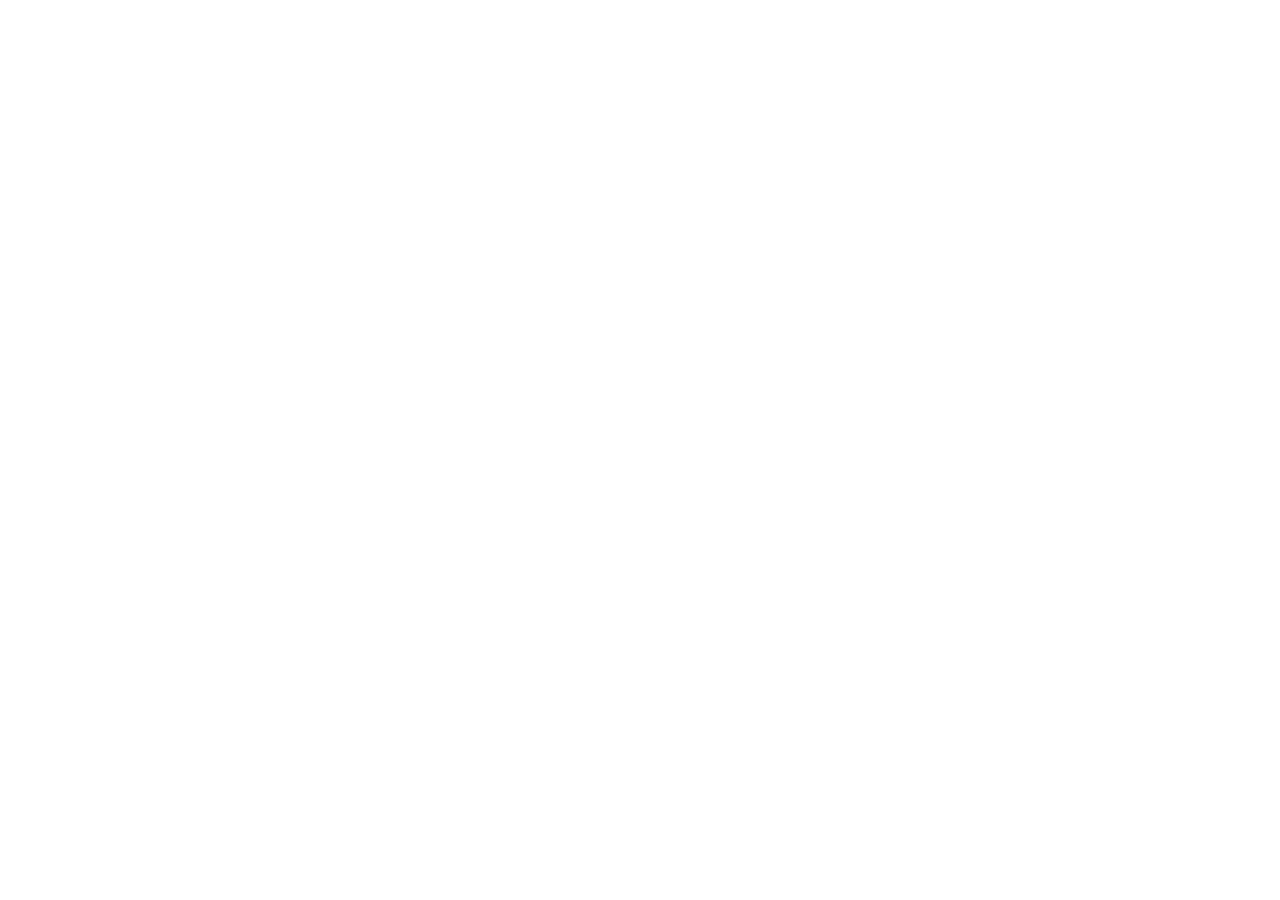
==== frontend/index.html @ fef14912 "Фронтенд" ====
<!doctype html>
<html lang="en">
    <head>
        <meta charset="UTF-8" />
        <meta name="viewport" content="width=device-width, initial-scale=1.0" />
        <title>Quizio - Главная</title>
    </head>
    <link rel="stylesheet" href="style.css" />
    <script src="utils.js"></script>
    <body>
        <section class="nav glass">
            <h1><label>Quizio</label></h1>
        </section>
        <section class="profile glass">
            <img id="profile-avatar" style="width: 64px; height: 64px" />
            <a id="profile-name" href="/profile.html"></a>
        </section>
        <section
            class="main glass"
            style="
                display: grid;
                grid-template-rows: 4fr 1fr;
                justify-content: stretch;
                align-items: start;
            "
        >
            <div class="scroll">
                <label><h3>Комнаты</h3></label>
                <table>
                    <thead>
                        <th></th>
                        <th>Название</th>
                        <th>Билет</th>
                        <th>Викторина</th>
                        <th>Владелец</th>
                    </thead>
                    <tbody id="rooms"></tbody>
                </table>
                <label style="color: red" id="rooms-error"></label>
            </div>
            <div style="display: flex; flex-direction: row; gap: 5px">
                <input type="text" id="search-query" placeholder="Название" />
                <input
                    type="number"
                    placeholder="Начать с..."
                    min="0"
                    max="25"
                    id="search-offset"
                    value="0"
                    required
                />
                <input
                    type="range"
                    min="1"
                    max="25"
                    value="5"
                    id="search-count"
                    required
                />
                <button onclick="load_rooms()">🔍</button>
            </div>
        </section>
        <section class="side glass scroll">
            <table>
                <tbody id="achievements"></tbody>
            </table>
            <label style="color: red" id="achievements-error"></label>
        </section>
        <script>
            function load_profile() {
                const profile = request_json(
                    "/users/me",
                    "GET",
                    null,
                    (response) => {
                        get_element("profile-name").innerText =
                            response.full_name ?? response.username;

                        if (typeof response.avatar == "number")
                            get_element("profile-avatar").src = load_preset(
                                response.avatar,
                            );
                        else if (typeof response.avatar == "string")
                            get_element("profile-avatar").src =
                                "data:image/png;base64," + response.avatar;
                        else get_element("profile-avatar").src = load_preset(1);
                    },
                    (error) => redirect("/login.html"),
                );
            }

            load_profile();

            const achievements_error_msg = get_element("achievements-error");

            function load_achievements() {
                const achievements = get_element("achievements");

                achievements_error_msg.innerText = "";

                const profile = request_json(
                    "/achievements",
                    "GET",
                    null,
                    (response) => {
                        for (const achievement of response) {
                            const row = achievements.insertRow();
                            const src =
                                typeof achievement.icon == "number"
                                    ? load_preset(achievement.icon)
                                    : "data:image/png;base64," +
                                      achievement.icon;
                            row.insertCell().innerHTML = `<img style="width: 64px; height: 64px" src="${src}" />`;
                            row.insertCell().innerHTML = `<label>${achievement.title}</label>`;
                        }
                    },
                    (error) => (achievements_error_msg.innerText = error),
                );
            }

            load_achievements();

            const rooms_error_msg = get_element("rooms-error");

            function load_rooms() {
                const rooms = get_element("rooms");

                rooms.innerHTML = "";

                let query = get_element("search-query").value;
                query = query == "" ? null : "query=" + query + "&";

                rooms_error_msg.innerText = "";

                const profile = request_json(
                    `/rooms/query?${query ?? ""}offset=${get_element("search-offset").value}&count=${get_element("search-count").value}`,
                    "GET",
                    null,
                    (response) => {
                        for (const room of response) {
                            const row = rooms.insertRow();
                            const src =
                                typeof room.quiz.icon == "number"
                                    ? load_preset(room.quiz.icon)
                                    : "data:image/png;base64," + room.quiz.icon;
                            row.insertCell().innerHTML = `<img style="width: 64px; height: 64px" src="${src}" />`;
                            row.insertCell().innerHTML = `<label>${room.title}</label>`;
                            row.insertCell().innerHTML = `<a href="${frontend}/room.html?room_token=${room.room_token}">${room.room_token}</label>`;
                            row.insertCell().innerHTML = `<label>${room.quiz.title}</label>`;
                            row.insertCell().innerHTML = `<label>${room.owner}</label>`;
                        }
                    },
                    (error) => (rooms_error_msg.innerText = error),
                );
            }

            load_rooms();
        </script>
    </body>
</html>
---- frontend/style.css ----
@import url("classless.css");

html > body {
    background: linear-gradient(135deg, #0f0c29 0%, #302b63 50%, #24243e 100%);
    background-size: cover;
    background-attachment: fixed;
    width: 100vw;
    height: 100vh;
    overflow: hidden;
    display: grid;
    grid-template: repeat(4, 1fr) / repeat(4, 1fr);
    grid-template-areas:
        "nav nav nav profile"
        "main main main side"
        "main main main side"
        "main main main side";
    justify-content: stretch;
    justify-items: stretch;
    place-content: stretch stretch;
    box-sizing: border-box;
    margin: 0;
    gap: 20px;
}

section.scroll {
    overflow-y: auto;
}

html > body > section.nav {
    grid-area: nav;
    display: flex;
    justify-content: space-between;
    align-items: center;
}

html > body > section.profile {
    grid-area: profile;
    display: flex;
    justify-content: space-evenly;
    align-items: center;
}

html > body > section.main {
    grid-area: main;
    display: flex;
    flex-direction: column;
    justify-content: stretch;
    align-items: start;
}

html > body > section.side {
    grid-area: side;
    display: flex;
    flex-direction: column;
    justify-content: start;
    align-items: start;
}
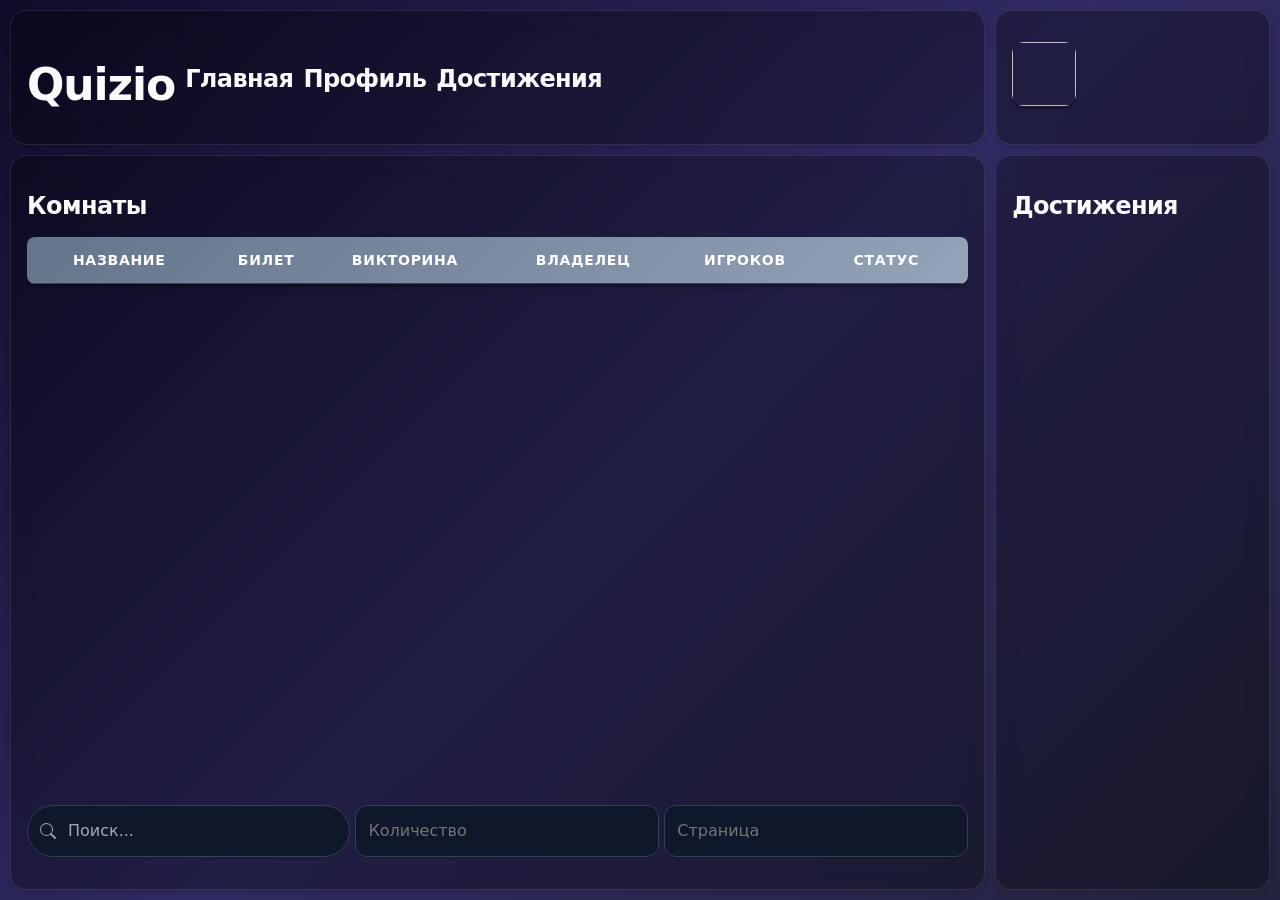
==== commit 31d5c675: "Обновление API" ====
--- a/frontend/index.html
+++ b/frontend/index.html
@@ -5,156 +5,94 @@
         <meta name="viewport" content="width=device-width, initial-scale=1.0" />
         <title>Quizio - Главная</title>
     </head>
-    <link rel="stylesheet" href="style.css" />
+    <link rel="stylesheet" href="theme.css" />
     <script src="utils.js"></script>
+
     <body>
         <section class="nav glass">
-            <h1><label>Quizio</label></h1>
+            <h1>Quizio</h1>
+            <a href=""><h4>Главная</h4></a>
+            <a href="/profile.html"><h4>Профиль</h4></a>
+            <a href="/achievements.html"><h4>Достижения</h4></a>
         </section>
         <section class="profile glass">
-            <img id="profile-avatar" style="width: 64px; height: 64px" />
-            <a id="profile-name" href="/profile.html"></a>
+            <a href="/profile.html"><img id="profile-avatar" class="small-picture" /></a>
+            <h4 id="profile-name"></h4>
         </section>
         <section
             class="main glass"
             style="
                 display: grid;
-                grid-template-rows: 4fr 1fr;
+                grid-template-rows: 1fr auto;
                 justify-content: stretch;
                 align-items: start;
             "
         >
-            <div class="scroll">
-                <label><h3>Комнаты</h3></label>
-                <table>
+            <div style="overflow-x: auto">
+                <label>
+                    <h4>Комнаты</h4>
+                </label>
+                <table style="width: 100%">
                     <thead>
-                        <th></th>
-                        <th>Название</th>
-                        <th>Билет</th>
-                        <th>Викторина</th>
-                        <th>Владелец</th>
+                        <tr>
+                            <th></th>
+                            <th>Название</th>
+                            <th>Билет</th>
+                            <th>Викторина</th>
+                            <th>Владелец</th>
+                            <th>Игроков</th>
+                            <th>Статус</th>
+                        </tr>
                     </thead>
                     <tbody id="rooms"></tbody>
                 </table>
-                <label style="color: red" id="rooms-error"></label>
+                <p class="no-select" style="color: red" id="rooms-error"></label>
             </div>
-            <div style="display: flex; flex-direction: row; gap: 5px">
-                <input type="text" id="search-query" placeholder="Название" />
+            <div
+                style="
+                    display: flex;
+                    flex-direction: row;
+                    gap: 5px;
+                    align-items: center;
+                    justify-content: stretch;
+                "
+            >
+                <input type="search" id="search-query" placeholder="Поиск..." />
                 <input
                     type="number"
-                    placeholder="Начать с..."
                     min="0"
-                    max="25"
-                    id="search-offset"
-                    value="0"
-                    required
+                    value=""
+                    id="search-count"
+                    placeholder="Количество"
                 />
                 <input
-                    type="range"
-                    min="1"
-                    max="25"
-                    value="5"
-                    id="search-count"
-                    required
+                    type="number"
+                    min="0"
+                    value=""
+                    id="search-offset"
+                    placeholder="Страница"
                 />
-                <button onclick="load_rooms()">🔍</button>
+                <button
+                    id="create-room-btn"
+                    class="success no-wrap"
+                    style="display: none"
+                >
+                    Создать
+                </button>
             </div>
         </section>
-        <section class="side glass scroll">
+        <section
+            class="side glass scroll"
+            style="display: flex; flex-direction: column"
+        >
+            <a href="/achievements.html"><h4>Достижения</h4></a>
             <table>
                 <tbody id="achievements"></tbody>
             </table>
-            <label style="color: red" id="achievements-error"></label>
+            <p class="no-select" style="color: red" id="achievements-error"></p>
         </section>
         <script>
-            function load_profile() {
-                const profile = request_json(
-                    "/users/me",
-                    "GET",
-                    null,
-                    (response) => {
-                        get_element("profile-name").innerText =
-                            response.full_name ?? response.username;
-
-                        if (typeof response.avatar == "number")
-                            get_element("profile-avatar").src = load_preset(
-                                response.avatar,
-                            );
-                        else if (typeof response.avatar == "string")
-                            get_element("profile-avatar").src =
-                                "data:image/png;base64," + response.avatar;
-                        else get_element("profile-avatar").src = load_preset(1);
-                    },
-                    (error) => redirect("/login.html"),
-                );
-            }
-
-            load_profile();
-
-            const achievements_error_msg = get_element("achievements-error");
-
-            function load_achievements() {
-                const achievements = get_element("achievements");
-
-                achievements_error_msg.innerText = "";
-
-                const profile = request_json(
-                    "/achievements",
-                    "GET",
-                    null,
-                    (response) => {
-                        for (const achievement of response) {
-                            const row = achievements.insertRow();
-                            const src =
-                                typeof achievement.icon == "number"
-                                    ? load_preset(achievement.icon)
-                                    : "data:image/png;base64," +
-                                      achievement.icon;
-                            row.insertCell().innerHTML = `<img style="width: 64px; height: 64px" src="${src}" />`;
-                            row.insertCell().innerHTML = `<label>${achievement.title}</label>`;
-                        }
-                    },
-                    (error) => (achievements_error_msg.innerText = error),
-                );
-            }
-
-            load_achievements();
-
-            const rooms_error_msg = get_element("rooms-error");
-
-            function load_rooms() {
-                const rooms = get_element("rooms");
-
-                rooms.innerHTML = "";
-
-                let query = get_element("search-query").value;
-                query = query == "" ? null : "query=" + query + "&";
-
-                rooms_error_msg.innerText = "";
-
-                const profile = request_json(
-                    `/rooms/query?${query ?? ""}offset=${get_element("search-offset").value}&count=${get_element("search-count").value}`,
-                    "GET",
-                    null,
-                    (response) => {
-                        for (const room of response) {
-                            const row = rooms.insertRow();
-                            const src =
-                                typeof room.quiz.icon == "number"
-                                    ? load_preset(room.quiz.icon)
-                                    : "data:image/png;base64," + room.quiz.icon;
-                            row.insertCell().innerHTML = `<img style="width: 64px; height: 64px" src="${src}" />`;
-                            row.insertCell().innerHTML = `<label>${room.title}</label>`;
-                            row.insertCell().innerHTML = `<a href="${frontend}/room.html?room_token=${room.room_token}">${room.room_token}</label>`;
-                            row.insertCell().innerHTML = `<label>${room.quiz.title}</label>`;
-                            row.insertCell().innerHTML = `<label>${room.owner}</label>`;
-                        }
-                    },
-                    (error) => (rooms_error_msg.innerText = error),
-                );
-            }
-
-            load_rooms();
+            
         </script>
     </body>
 </html>
--- a/frontend/theme.css
+++ b/frontend/theme.css
@@ -0,0 +1,109 @@
+@import url("classless.css");
+
+html > body {
+    background: linear-gradient(135deg, #0f0c29 0%, #302b63 50%, #24243e 100%);
+    background-size: cover;
+    background-attachment: fixed;
+    min-height: 100vh;
+    max-width: 100vw;
+    display: grid;
+    grid-template: min-content repeat(3, auto) / repeat(4, auto);
+    grid-template-areas:
+        "nav nav nav profile"
+        "main main main side"
+        "main main main side"
+        "main main main side";
+    justify-content: stretch;
+    justify-items: stretch;
+    place-content: stretch stretch;
+    box-sizing: border-box;
+    overflow-x: hidden;
+    padding: 10px;
+    gap: 10px;
+}
+
+@media (max-width: 768px) {
+    html > body {
+        grid-template-areas:
+            "nav"
+            "profile"
+            "main"
+            "side";
+    }
+}
+
+html > body > section {
+    height: auto;
+    min-height: min-content;
+    width: auto;
+    min-width: min-content;
+    gap: 10px;
+    margin: 0;
+}
+
+html > body > section.nav {
+    grid-area: nav;
+    display: flex;
+    justify-content: start;
+    align-items: center;
+}
+
+html > body > section.profile {
+    grid-area: profile;
+    display: flex;
+    justify-content: start;
+    align-items: center;
+}
+
+html > body > section.main {
+    grid-area: main;
+    display: flex;
+    flex-direction: column;
+    justify-content: stretch;
+    align-items: start;
+}
+
+html > body > section.side {
+    grid-area: side;
+    display: flex;
+    flex-direction: column;
+    justify-content: stretch;
+    align-items: start;
+}
+
+img.small-picture {
+    width: 64px;
+    height: 64px;
+}
+
+img.medium-picture {
+    width: 256px;
+    height: 256px;
+}
+
+img.large-picture {
+    width: auto;
+    height: auto;
+}
+
+.hidden {
+    display: none;
+}
+
+h1,
+h2,
+h3,
+h4,
+h5,
+a,
+label {
+    user-select: none;
+}
+
+.no-select {
+    user-select: none;
+}
+
+.no-wrap {
+    white-space: nowrap;
+}
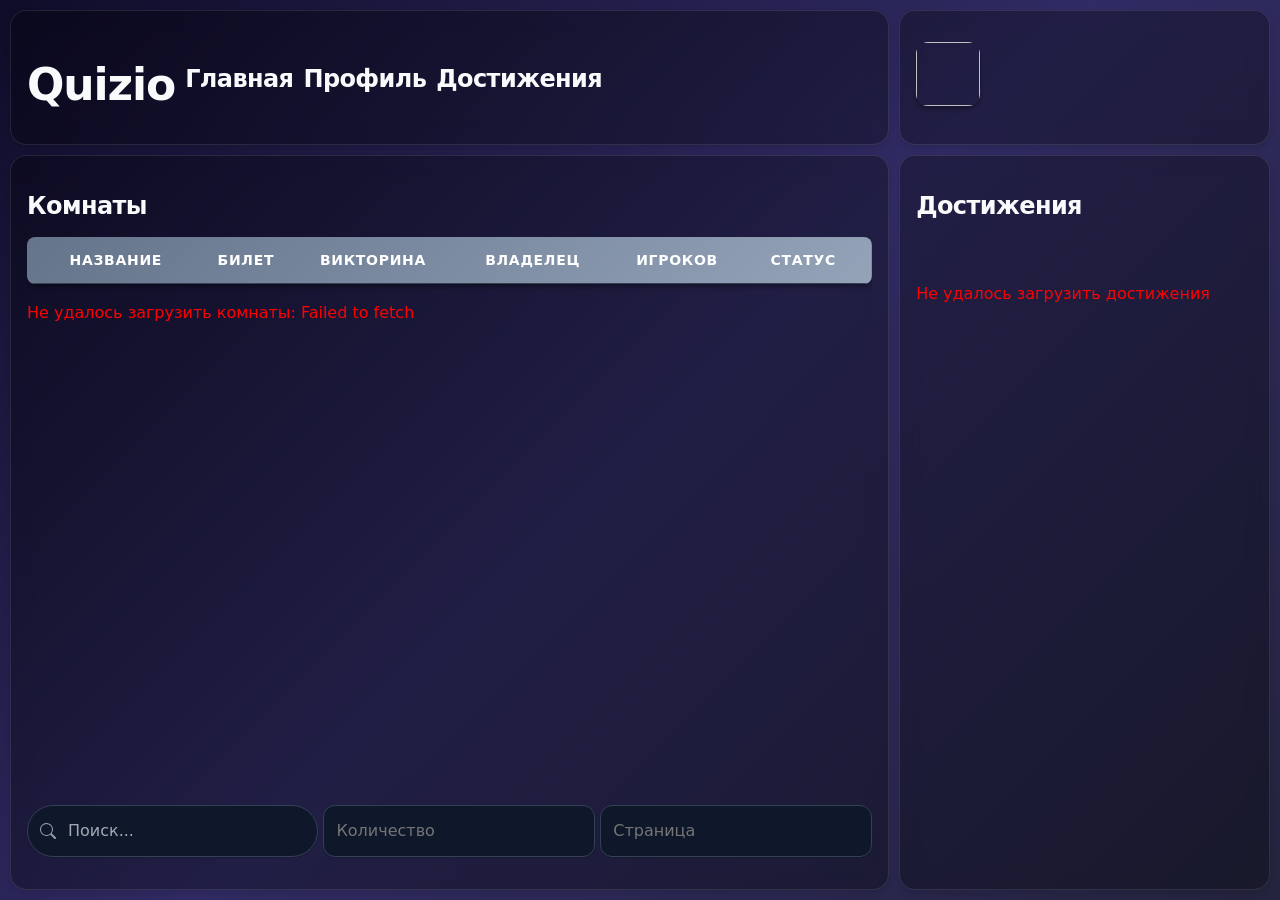
==== commit fd694df0: "Ещё обновление" ====
--- a/frontend/index.html
+++ b/frontend/index.html
@@ -92,7 +92,250 @@
             <p class="no-select" style="color: red" id="achievements-error"></p>
         </section>
         <script>
-            
-        </script>
+    // State management
+    let currentProfile = null;
+    let roomsRefreshInterval = null;
+    let achievementsRefreshInterval = null;
+
+    // Load profile data
+    function loadProfile() {
+        request_json(
+            "/users/me",
+            "GET",
+            null,
+            (profile) => {
+                currentProfile = profile;
+                updateProfileUI(profile);
+                updateCreateRoomButton(profile);
+            },
+            (error) => {
+                console.error("Failed to load profile:", error);
+                // Redirect to login if unauthorized
+                if (error.message.includes("401")) {
+                    redirect("/login.html");
+                }
+            }
+        );
+    }
+
+    // Update profile UI elements
+    function updateProfileUI(profile) {
+        const avatarImg = get_element("profile-avatar");
+        const nameElement = get_element("profile-name");
+
+        if (avatarImg) {
+            if (typeof profile.avatar === "number" || (typeof profile.avatar === "string" && !profile.avatar.startsWith("data:"))) {
+                // Avatar is a number (0-99) or numeric string
+                const avatarNumber = parseInt(profile.avatar);
+                if (!isNaN(avatarNumber) && avatarNumber >= 0 && avatarNumber <= 99) {
+                    avatarImg.src = load_preset(avatarNumber + ".png");
+                } else {
+                    avatarImg.src = load_preset("0.png");
+                }
+            } else if (typeof profile.avatar === "string" && profile.avatar.startsWith("data:")) {
+                // Avatar is base64
+                avatarImg.src = profile.avatar;
+            } else {
+                // Default avatar
+                avatarImg.src = load_preset("0.png");
+            }
+        }
+
+        if (nameElement) {
+            nameElement.textContent = profile.nickname || profile.username;
+        }
+    }
+
+    // Show/hide create room button based on role (only moderators and admins)
+    function updateCreateRoomButton(profile) {
+        const createBtn = get_element("create-room-btn");
+        if (createBtn) {
+            // Only show for moderator or administrator
+            if (profile.role === "moderator" || profile.role === "administrator") {
+                createBtn.style.display = "block";
+                createBtn.addEventListener("click", () => {
+                    window.location.href = "/create-room.html";
+                });
+            } else {
+                createBtn.style.display = "none";
+            }
+        }
+    }
+
+    // Load rooms list
+    function loadRooms() {
+        const query = get_element("search-query")?.value || "";
+        const count = get_element("search-count")?.value || 25;
+        const offset = get_element("search-offset")?.value || 0;
+
+        let url = `/rooms/query?count=${count}&offset=${offset}`;
+        if (query.trim()) {
+            url += `&query=${encodeURIComponent(query)}`;
+        }
+
+        request_json(
+            url,
+            "GET",
+            null,
+            (rooms) => {
+                displayRooms(rooms);
+                const errorElement = get_element("rooms-error");
+                if (errorElement) errorElement.textContent = "";
+            },
+            (error) => {
+                console.error("Failed to load rooms:", error);
+                const errorElement = get_element("rooms-error");
+                if (errorElement) errorElement.textContent = "Не удалось загрузить комнаты: " + error.message;
+            }
+        );
+    }
+
+    // Display rooms in table
+    function displayRooms(rooms) {
+        const tbody = get_element("rooms");
+        if (!tbody) return;
+
+        if (!rooms || rooms.length === 0) {
+            tbody.innerHTML = '<tr><td colspan="7" style="text-align: center;">Нет доступных комнат</td></tr>';
+            return;
+        }
+
+        tbody.innerHTML = rooms.map(room => `
+            <tr onclick="window.location.href='/room.html?room_token=${room.room_token}'" style="cursor: pointer;">
+                <td>${getPrivacyIcon(room.privacy)}</td>
+                <td><strong>${escapeHtml(room.title)}</strong></td>
+                <td><code>${room.room_token.substring(0, 8)}...</code></td>
+                <td>${escapeHtml(room.quiz.title)}</td>
+                <td>${escapeHtml(room.owner)}</td>
+                <td>${room.users}</td>
+                <td>${getRoomStateBadge(room.state)}</td>
+             </tr>
+        `).join("");
+    }
+
+    // Helper: Get privacy icon
+    function getPrivacyIcon(privacy) {
+        return privacy === "public" ? "🌐" : "🔒";
+    }
+
+    // Helper: Get room state badge
+    function getRoomStateBadge(state) {
+        if (state === "active") {
+            return '<span style="color: #10b981;">● Играет</span>';
+        }
+        return '<span style="color: #f59e0b;">○ Ожидание</span>';
+    }
+
+    // Load achievements
+    function loadAchievements() {
+        request_json(
+            "/achievements",
+            "GET",
+            null,
+            (achievements) => {
+                displayAchievements(achievements);
+                const errorElement = get_element("achievements-error");
+                if (errorElement) errorElement.textContent = "";
+            },
+            (error) => {
+                console.error("Failed to load achievements:", error);
+                const errorElement = get_element("achievements-error");
+                if (errorElement) errorElement.textContent = "Не удалось загрузить достижения";
+            }
+        );
+    }
+
+    // Display achievements in sidebar
+    function displayAchievements(achievements) {
+        const tbody = get_element("achievements");
+        if (!tbody) return;
+
+        if (!achievements || achievements.length === 0) {
+            tbody.innerHTML = '<tr><td style="text-align: center;">Нет достижений</td></tr>';
+            return;
+        }
+
+        tbody.innerHTML = achievements.map(achievement => `
+            <tr>
+                <td style="display: flex; align-items: center; gap: 10px; padding: 8px;">
+                    ${getAchievementIcon(achievement.icon)}
+                    <div>
+                        <strong>${escapeHtml(achievement.title)}</strong>
+                        <div style="font-size: 0.85em; color: var(--secondary);">
+                            ${achievement.condition === "<secret>" ? "🔒 Скрыто" : escapeHtml(achievement.condition)}
+                        </div>
+                    </div>
+                </td>
+            </tr>
+        `).join("");
+    }
+
+    // Helper: Get achievement icon
+    function getAchievementIcon(icon) {
+        if (typeof icon === "string" && icon.startsWith("data:")) {
+            return `<img src="${icon}" style="width: 32px; height: 32px; object-fit: contain;" />`;
+        } else if (typeof icon === "number" || (typeof icon === "string" && !isNaN(parseInt(icon)))) {
+            const iconNumber = parseInt(icon);
+            if (!isNaN(iconNumber)) {
+                return `<img src="${load_preset(iconNumber + ".png")}" style="width: 32px; height: 32px; object-fit: contain;" />`;
+            }
+        }
+        return `<div style="width: 32px; height: 32px; background: var(--primary); border-radius: 50%; display: flex; align-items: center; justify-content: center;">🏆</div>`;
+    }
+
+    // Setup search with debounce
+    let searchTimeout = null;
+    function setupSearch() {
+        const searchInput = get_element("search-query");
+        const countInput = get_element("search-count");
+        const offsetInput = get_element("search-offset");
+
+        const triggerSearch = () => {
+            if (searchTimeout) clearTimeout(searchTimeout);
+            searchTimeout = setTimeout(() => loadRooms(), 500);
+        };
+
+        if (searchInput) searchInput.addEventListener("input", triggerSearch);
+        if (countInput) countInput.addEventListener("change", loadRooms);
+        if (offsetInput) offsetInput.addEventListener("change", loadRooms);
+    }
+
+    // Escape HTML to prevent XSS
+    function escapeHtml(text) {
+        if (!text) return "";
+        const div = document.createElement("div");
+        div.textContent = text;
+        return div.innerHTML;
+    }
+
+    // Load initial data and set up auto-refresh
+    function init() {
+        loadProfile();
+        loadRooms();
+        loadAchievements();
+        setupSearch();
+
+        // Auto-refresh rooms every 5 seconds
+        if (roomsRefreshInterval) clearInterval(roomsRefreshInterval);
+        roomsRefreshInterval = setInterval(() => loadRooms(), 5000);
+
+        // Auto-refresh achievements every 30 seconds
+        if (achievementsRefreshInterval) clearInterval(achievementsRefreshInterval);
+        achievementsRefreshInterval = setInterval(() => loadAchievements(), 30000);
+    }
+
+    // Cleanup on page unload
+    window.addEventListener("beforeunload", () => {
+        if (roomsRefreshInterval) clearInterval(roomsRefreshInterval);
+        if (achievementsRefreshInterval) clearInterval(achievementsRefreshInterval);
+    });
+
+    // Start the app when DOM is ready
+    if (document.readyState === "loading") {
+        document.addEventListener("DOMContentLoaded", init);
+    } else {
+        init();
+    }
+</script>
     </body>
 </html>
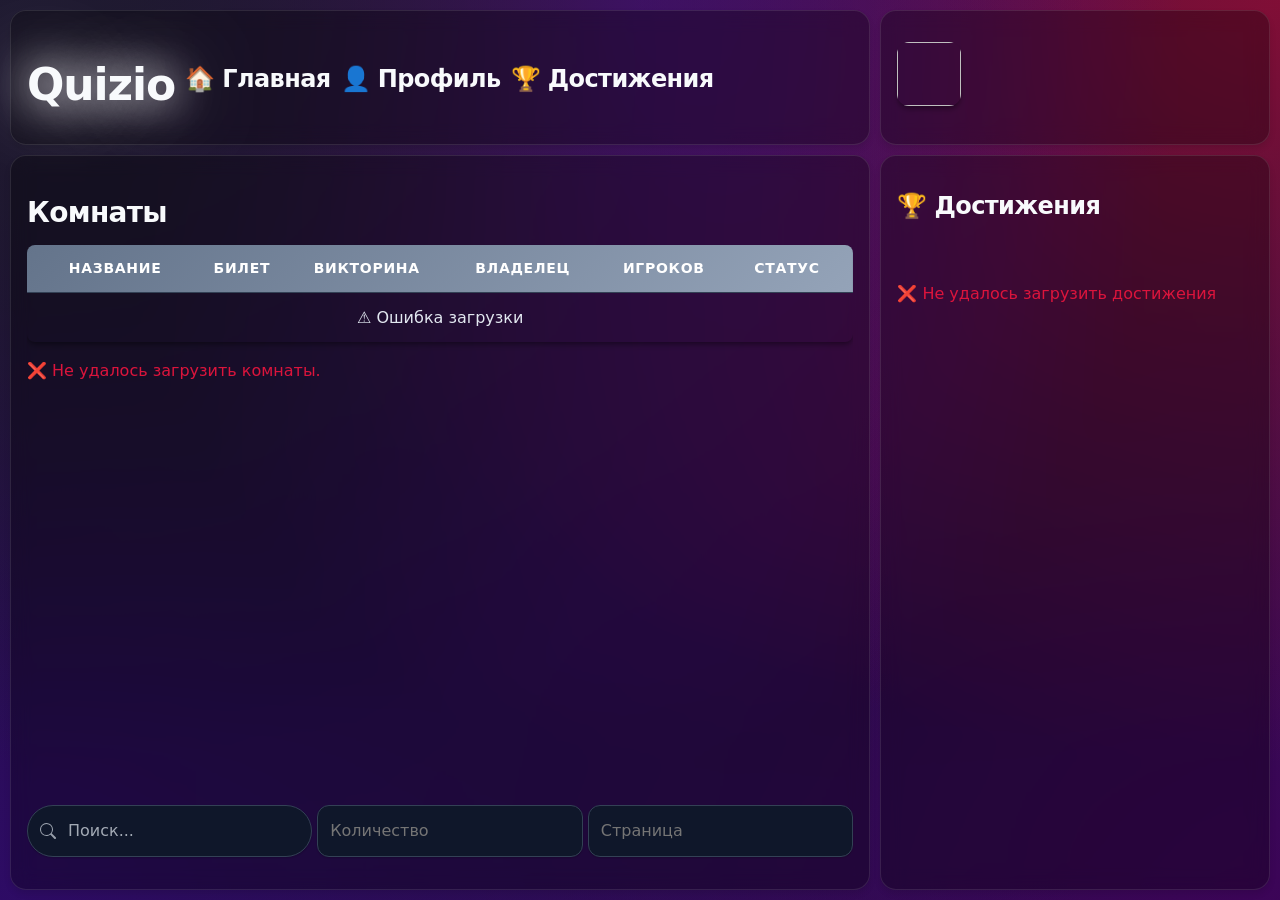
==== commit c34d7656: "Финал" ====
--- a/frontend/index.html
+++ b/frontend/index.html
@@ -10,14 +10,26 @@
 
     <body>
         <section class="nav glass">
-            <h1>Quizio</h1>
-            <a href=""><h4>Главная</h4></a>
-            <a href="/profile.html"><h4>Профиль</h4></a>
-            <a href="/achievements.html"><h4>Достижения</h4></a>
+            <h1
+                style="
+                    text-shadow:
+                        0 0 40px #fff,
+                        0 0 80px #fff;
+                "
+            >
+                Quizio
+            </h1>
+            <a href="/"><h4>🏠 Главная</h4></a>
+            <a href="/profile.html"><h4>👤 Профиль</h4></a>
+            <a href="/achievements.html"><h4>🏆 Достижения</h4></a>
+            <a href="/quizzes.html" id="quizzes-btn" style="display: none;"><h4>📚 Викторины</h4></a>
+            <a href="/admin.html" id="admin-btn" style="display: none;"><h4>👑 Администрирование</h4></a>
         </section>
         <section class="profile glass">
-            <a href="/profile.html"><img id="profile-avatar" class="small-picture" /></a>
-            <h4 id="profile-name"></h4>
+            <a href="/profile.html"
+                ><img id="profile-avatar" class="small-picture"
+            /></a>
+            <h3 id="profile-name" style="margin-left: 10px"></h3>
         </section>
         <section
             class="main glass"
@@ -30,7 +42,7 @@
         >
             <div style="overflow-x: auto">
                 <label>
-                    <h4>Комнаты</h4>
+                    <h3>Комнаты</h3>
                 </label>
                 <table style="width: 100%">
                     <thead>
@@ -46,7 +58,7 @@
                     </thead>
                     <tbody id="rooms"></tbody>
                 </table>
-                <p class="no-select" style="color: red" id="rooms-error"></label>
+                <p style="color: crimson" id="rooms-error"></p>
             </div>
             <div
                 style="
@@ -61,20 +73,18 @@
                 <input
                     type="number"
                     min="0"
-                    value=""
                     id="search-count"
                     placeholder="Количество"
                 />
                 <input
                     type="number"
                     min="0"
-                    value=""
                     id="search-offset"
                     placeholder="Страница"
                 />
                 <button
                     id="create-room-btn"
-                    class="success no-wrap"
+                    class="success"
                     style="display: none"
                 >
                     Создать
@@ -85,257 +95,298 @@
             class="side glass scroll"
             style="display: flex; flex-direction: column"
         >
-            <a href="/achievements.html"><h4>Достижения</h4></a>
+            <a href="/achievements.html"><h4>🏆 Достижения</h4></a>
             <table>
                 <tbody id="achievements"></tbody>
             </table>
-            <p class="no-select" style="color: red" id="achievements-error"></p>
+            <p style="color: crimson" id="achievements-error"></p>
         </section>
         <script>
-    // State management
-    let currentProfile = null;
-    let roomsRefreshInterval = null;
-    let achievementsRefreshInterval = null;
-
-    // Load profile data
-    function loadProfile() {
-        request_json(
-            "/users/me",
-            "GET",
-            null,
-            (profile) => {
-                currentProfile = profile;
-                updateProfileUI(profile);
-                updateCreateRoomButton(profile);
-            },
-            (error) => {
-                console.error("Failed to load profile:", error);
-                // Redirect to login if unauthorized
-                if (error.message.includes("401")) {
-                    redirect("/login.html");
+            let currentUserRole = "user";
+            let currentUsername = "";
+            let refreshTimeout = null;
+
+            function getImageUrl(icon) {
+                if (typeof icon === "number") {
+                    return load_preset(`${icon}.png`);
+                } else if (typeof icon === "string" && icon.length > 0) {
+                    return `data:image/png;base64,${icon}`;
                 }
-            }
-        );
-    }
-
-    // Update profile UI elements
-    function updateProfileUI(profile) {
-        const avatarImg = get_element("profile-avatar");
-        const nameElement = get_element("profile-name");
-
-        if (avatarImg) {
-            if (typeof profile.avatar === "number" || (typeof profile.avatar === "string" && !profile.avatar.startsWith("data:"))) {
-                // Avatar is a number (0-99) or numeric string
-                const avatarNumber = parseInt(profile.avatar);
-                if (!isNaN(avatarNumber) && avatarNumber >= 0 && avatarNumber <= 99) {
-                    avatarImg.src = load_preset(avatarNumber + ".png");
-                } else {
-                    avatarImg.src = load_preset("0.png");
-                }
-            } else if (typeof profile.avatar === "string" && profile.avatar.startsWith("data:")) {
-                // Avatar is base64
-                avatarImg.src = profile.avatar;
+                return null;
+            }
+
+            function getRoleColor(role) {
+                return role === "administrator"
+                    ? "crimson"
+                    : role === "moderator"
+                      ? "#f59e0b"
+                      : "#10b981";
+            }
+
+            function loadProfile() {
+                UsersAPI.get_profile(
+                    (profile) => {
+                        currentUsername = profile.username;
+                        currentUserRole = profile.role;
+
+                        const nameElement =
+                            document.getElementById("profile-name");
+                        nameElement.textContent =
+                            profile.nickname || profile.username;
+                        nameElement.style.color = getRoleColor(profile.role);
+
+                        const avatarUrl = getImageUrl(profile.avatar);
+                        const avatarElement =
+                            document.getElementById("profile-avatar");
+
+                        if (avatarUrl) {
+                            avatarElement.src = avatarUrl;
+                            avatarElement.onerror = () => {
+                                avatarElement.style.display = "none";
+                            };
+                        } else {
+                            avatarElement.style.display = "none";
+                        }
+
+                        const createBtn =
+                            document.getElementById("create-room-btn");
+                        if (
+                            currentUserRole === "moderator" ||
+                            currentUserRole === "administrator"
+                        ) {
+                            createBtn.style.display = "block";
+                        } else {
+                            createBtn.style.display = "none";
+                        }
+
+                        const quizzesBtn =
+                            document.getElementById("quizzes-btn");
+                        if (
+                            currentUserRole === "moderator" ||
+                            currentUserRole === "administrator"
+                        ) {
+                            quizzesBtn.style.display = "block";
+                        } else {
+                            quizzesBtn.style.display = "none";
+                        }
+
+                        const adminBtn = document.getElementById("admin-btn");
+                        if (adminBtn) {
+                            adminBtn.style.display = (currentUserRole === "administrator") ? "block" : "none";
+                        }
+                    },
+                    (error) => {
+                        console.error("Failed to load profile:", error);
+                        if (
+                            error.message.includes("401") ||
+                            error.message.includes("403")
+                        ) {
+                            redirect("/login.html");
+                        }
+                    },
+                );
+            }
+
+            function loadAchievements() {
+                AchievementsAPI.get_my_achievements(
+                    (achievements) => {
+                        const tbody = document.getElementById("achievements");
+                        const errorElement =
+                            document.getElementById("achievements-error");
+
+                        tbody.innerHTML = "";
+                        errorElement.textContent = "";
+
+                        if (achievements.length === 0) {
+                            const row = tbody.insertRow();
+                            const cell = row.insertCell(0);
+                            cell.colSpan = 2;
+                            cell.textContent = "✨ Нет достижений";
+                            cell.style.textAlign = "center";
+                            cell.style.padding = "20px";
+                            cell.className = "no-select";
+                            return;
+                        }
+
+                        achievements.forEach((achievement) => {
+                            const row = tbody.insertRow();
+
+                            const iconCell = row.insertCell(0);
+                            const iconUrl = getImageUrl(achievement.icon);
+                            if (iconUrl) {
+                                const iconImg = document.createElement("img");
+                                iconImg.className = "small-picture";
+                                iconImg.src = iconUrl;
+                                iconImg.onerror = () => {
+                                    iconImg.style.display = "none";
+                                };
+                                iconCell.appendChild(iconImg);
+                            }
+
+                            const titleCell = row.insertCell(1);
+                            titleCell.textContent = achievement.title;
+                            titleCell.style.paddingLeft = "10px";
+                        });
+                    },
+                    (error) => {
+                        console.error("Failed to load achievements:", error);
+                        document.getElementById(
+                            "achievements-error",
+                        ).textContent = "❌ Не удалось загрузить достижения";
+                    },
+                );
+            }
+
+            function loadRooms(query, count, offset) {
+                const tbody = document.getElementById("rooms");
+                const errorElement = document.getElementById("rooms-error");
+
+                tbody.innerHTML =
+                    '<tr><td colspan="7" style="text-align: center;">⏳ Загрузка...</td></tr>';
+                errorElement.textContent = "";
+
+                const params = {
+                    query: query || undefined,
+                    count: parseInt(count) || 25,
+                    offset: parseInt(offset) || 0,
+                };
+
+                RoomsAPI.search(
+                    params,
+                    (rooms) => {
+                        tbody.innerHTML = "";
+
+                        if (rooms.length === 0) {
+                            const row = tbody.insertRow();
+                            const cell = row.insertCell(0);
+                            cell.colSpan = 7;
+                            cell.textContent = "📭 Нет доступных комнат";
+                            cell.style.textAlign = "center";
+                            cell.style.padding = "20px";
+                            return;
+                        }
+
+                        rooms.forEach((room) => {
+                            const row = tbody.insertRow();
+                            row.style.cursor = "pointer";
+                            row.style.transition = "background-color 0.2s";
+
+                            row.onclick = () => {
+                                redirect(`/room.html?token=${room.room_token}`);
+                            };
+
+                            row.onmouseenter = () => {
+                                row.style.backgroundColor =
+                                    "rgba(255, 255, 255, 0.05)";
+                            };
+                            row.onmouseleave = () => {
+                                row.style.backgroundColor = "";
+                            };
+
+                            const iconCell = row.insertCell(0);
+                            const iconUrl = getImageUrl(room.quiz?.icon);
+                            if (iconUrl) {
+                                const iconImg = document.createElement("img");
+                                iconImg.className = "small-picture";
+                                iconImg.style.display = "block";
+                                iconImg.src = iconUrl;
+                                iconImg.onerror = () => {
+                                    iconImg.style.display = "none";
+                                };
+                                iconCell.appendChild(iconImg);
+                            }
+
+                            const titleCell = row.insertCell(1);
+                            titleCell.textContent = room.title;
+                            titleCell.style.fontWeight = "bold";
+
+                            const tokenCell = row.insertCell(2);
+                            tokenCell.textContent = room.room_token;
+                            tokenCell.style.fontFamily = "monospace";
+
+                            const quizCell = row.insertCell(3);
+                            quizCell.textContent = room.quiz.title;
+
+                            const ownerCell = row.insertCell(4);
+                            ownerCell.textContent = room.owner;
+
+                            const playersCell = row.insertCell(5);
+                            playersCell.textContent = `${room.users} 👥`;
+
+                            const statusCell = row.insertCell(6);
+                            if (room.state === "active") {
+                                statusCell.textContent = "🟢 Активна";
+                                statusCell.style.color = "greenyellow";
+                            } else {
+                                statusCell.textContent = "🟡 Ожидание";
+                                statusCell.style.color = "yellow";
+                            }
+                        });
+                    },
+                    (error) => {
+                        console.error("Failed to load rooms:", error);
+                        errorElement.textContent =
+                            "❌ Не удалось загрузить комнаты.";
+                        tbody.innerHTML =
+                            '<tr><td colspan="7" style="text-align: center;">⚠️ Ошибка загрузки</td></tr>';
+                    },
+                );
+            }
+
+            let searchTimeout = null;
+            function onSearchChange() {
+                if (searchTimeout) clearTimeout(searchTimeout);
+                searchTimeout = setTimeout(() => {
+                    const query = document.getElementById("search-query").value;
+                    const count = document.getElementById("search-count").value;
+                    const offset =
+                        document.getElementById("search-offset").value;
+                    loadRooms(query, count, offset);
+                }, 500);
+            }
+
+            function startAutoRefresh() {
+                if (refreshTimeout) clearInterval(refreshTimeout);
+                refreshTimeout = setInterval(() => {
+                    const query = document.getElementById("search-query").value;
+                    const count = document.getElementById("search-count").value;
+                    const offset =
+                        document.getElementById("search-offset").value;
+                    loadRooms(query, count, offset);
+                }, 10000);
+            }
+
+            function init() {
+                loadProfile();
+                loadAchievements();
+
+                const query = document.getElementById("search-query").value;
+                const count = document.getElementById("search-count").value;
+                const offset = document.getElementById("search-offset").value;
+                loadRooms(query, count, offset);
+
+                document
+                    .getElementById("search-query")
+                    .addEventListener("input", onSearchChange);
+                document
+                    .getElementById("search-count")
+                    .addEventListener("change", () => onSearchChange());
+                document
+                    .getElementById("search-offset")
+                    .addEventListener("change", () => onSearchChange());
+
+                document.getElementById("create-room-btn").onclick = () => {
+                    redirect("/quizzes.html");
+                };
+
+                startAutoRefresh();
+            }
+
+            if (document.readyState === "loading") {
+                document.addEventListener("DOMContentLoaded", init);
             } else {
-                // Default avatar
-                avatarImg.src = load_preset("0.png");
-            }
-        }
-
-        if (nameElement) {
-            nameElement.textContent = profile.nickname || profile.username;
-        }
-    }
-
-    // Show/hide create room button based on role (only moderators and admins)
-    function updateCreateRoomButton(profile) {
-        const createBtn = get_element("create-room-btn");
-        if (createBtn) {
-            // Only show for moderator or administrator
-            if (profile.role === "moderator" || profile.role === "administrator") {
-                createBtn.style.display = "block";
-                createBtn.addEventListener("click", () => {
-                    window.location.href = "/create-room.html";
-                });
-            } else {
-                createBtn.style.display = "none";
-            }
-        }
-    }
-
-    // Load rooms list
-    function loadRooms() {
-        const query = get_element("search-query")?.value || "";
-        const count = get_element("search-count")?.value || 25;
-        const offset = get_element("search-offset")?.value || 0;
-
-        let url = `/rooms/query?count=${count}&offset=${offset}`;
-        if (query.trim()) {
-            url += `&query=${encodeURIComponent(query)}`;
-        }
-
-        request_json(
-            url,
-            "GET",
-            null,
-            (rooms) => {
-                displayRooms(rooms);
-                const errorElement = get_element("rooms-error");
-                if (errorElement) errorElement.textContent = "";
-            },
-            (error) => {
-                console.error("Failed to load rooms:", error);
-                const errorElement = get_element("rooms-error");
-                if (errorElement) errorElement.textContent = "Не удалось загрузить комнаты: " + error.message;
-            }
-        );
-    }
-
-    // Display rooms in table
-    function displayRooms(rooms) {
-        const tbody = get_element("rooms");
-        if (!tbody) return;
-
-        if (!rooms || rooms.length === 0) {
-            tbody.innerHTML = '<tr><td colspan="7" style="text-align: center;">Нет доступных комнат</td></tr>';
-            return;
-        }
-
-        tbody.innerHTML = rooms.map(room => `
-            <tr onclick="window.location.href='/room.html?room_token=${room.room_token}'" style="cursor: pointer;">
-                <td>${getPrivacyIcon(room.privacy)}</td>
-                <td><strong>${escapeHtml(room.title)}</strong></td>
-                <td><code>${room.room_token.substring(0, 8)}...</code></td>
-                <td>${escapeHtml(room.quiz.title)}</td>
-                <td>${escapeHtml(room.owner)}</td>
-                <td>${room.users}</td>
-                <td>${getRoomStateBadge(room.state)}</td>
-             </tr>
-        `).join("");
-    }
-
-    // Helper: Get privacy icon
-    function getPrivacyIcon(privacy) {
-        return privacy === "public" ? "🌐" : "🔒";
-    }
-
-    // Helper: Get room state badge
-    function getRoomStateBadge(state) {
-        if (state === "active") {
-            return '<span style="color: #10b981;">● Играет</span>';
-        }
-        return '<span style="color: #f59e0b;">○ Ожидание</span>';
-    }
-
-    // Load achievements
-    function loadAchievements() {
-        request_json(
-            "/achievements",
-            "GET",
-            null,
-            (achievements) => {
-                displayAchievements(achievements);
-                const errorElement = get_element("achievements-error");
-                if (errorElement) errorElement.textContent = "";
-            },
-            (error) => {
-                console.error("Failed to load achievements:", error);
-                const errorElement = get_element("achievements-error");
-                if (errorElement) errorElement.textContent = "Не удалось загрузить достижения";
-            }
-        );
-    }
-
-    // Display achievements in sidebar
-    function displayAchievements(achievements) {
-        const tbody = get_element("achievements");
-        if (!tbody) return;
-
-        if (!achievements || achievements.length === 0) {
-            tbody.innerHTML = '<tr><td style="text-align: center;">Нет достижений</td></tr>';
-            return;
-        }
-
-        tbody.innerHTML = achievements.map(achievement => `
-            <tr>
-                <td style="display: flex; align-items: center; gap: 10px; padding: 8px;">
-                    ${getAchievementIcon(achievement.icon)}
-                    <div>
-                        <strong>${escapeHtml(achievement.title)}</strong>
-                        <div style="font-size: 0.85em; color: var(--secondary);">
-                            ${achievement.condition === "<secret>" ? "🔒 Скрыто" : escapeHtml(achievement.condition)}
-                        </div>
-                    </div>
-                </td>
-            </tr>
-        `).join("");
-    }
-
-    // Helper: Get achievement icon
-    function getAchievementIcon(icon) {
-        if (typeof icon === "string" && icon.startsWith("data:")) {
-            return `<img src="${icon}" style="width: 32px; height: 32px; object-fit: contain;" />`;
-        } else if (typeof icon === "number" || (typeof icon === "string" && !isNaN(parseInt(icon)))) {
-            const iconNumber = parseInt(icon);
-            if (!isNaN(iconNumber)) {
-                return `<img src="${load_preset(iconNumber + ".png")}" style="width: 32px; height: 32px; object-fit: contain;" />`;
-            }
-        }
-        return `<div style="width: 32px; height: 32px; background: var(--primary); border-radius: 50%; display: flex; align-items: center; justify-content: center;">🏆</div>`;
-    }
-
-    // Setup search with debounce
-    let searchTimeout = null;
-    function setupSearch() {
-        const searchInput = get_element("search-query");
-        const countInput = get_element("search-count");
-        const offsetInput = get_element("search-offset");
-
-        const triggerSearch = () => {
-            if (searchTimeout) clearTimeout(searchTimeout);
-            searchTimeout = setTimeout(() => loadRooms(), 500);
-        };
-
-        if (searchInput) searchInput.addEventListener("input", triggerSearch);
-        if (countInput) countInput.addEventListener("change", loadRooms);
-        if (offsetInput) offsetInput.addEventListener("change", loadRooms);
-    }
-
-    // Escape HTML to prevent XSS
-    function escapeHtml(text) {
-        if (!text) return "";
-        const div = document.createElement("div");
-        div.textContent = text;
-        return div.innerHTML;
-    }
-
-    // Load initial data and set up auto-refresh
-    function init() {
-        loadProfile();
-        loadRooms();
-        loadAchievements();
-        setupSearch();
-
-        // Auto-refresh rooms every 5 seconds
-        if (roomsRefreshInterval) clearInterval(roomsRefreshInterval);
-        roomsRefreshInterval = setInterval(() => loadRooms(), 5000);
-
-        // Auto-refresh achievements every 30 seconds
-        if (achievementsRefreshInterval) clearInterval(achievementsRefreshInterval);
-        achievementsRefreshInterval = setInterval(() => loadAchievements(), 30000);
-    }
-
-    // Cleanup on page unload
-    window.addEventListener("beforeunload", () => {
-        if (roomsRefreshInterval) clearInterval(roomsRefreshInterval);
-        if (achievementsRefreshInterval) clearInterval(achievementsRefreshInterval);
-    });
-
-    // Start the app when DOM is ready
-    if (document.readyState === "loading") {
-        document.addEventListener("DOMContentLoaded", init);
-    } else {
-        init();
-    }
-</script>
+                init();
+            }
+        </script>
     </body>
 </html>
--- a/frontend/theme.css
+++ b/frontend/theme.css
@@ -1,7 +1,17 @@
 @import url("classless.css");
 
 html > body {
-    background: linear-gradient(135deg, #0f0c29 0%, #302b63 50%, #24243e 100%);
+    background:
+        radial-gradient(at 0% 0%, hsla(253, 30%, 15%, 1) 0, transparent 60%),
+        radial-gradient(at 50% 0%, hsla(275, 85%, 28%, 1) 0, transparent 60%),
+        radial-gradient(at 100% 0%, hsla(339, 80%, 28%, 1) 0, transparent 60%),
+        radial-gradient(at 0% 100%, hsla(263, 80%, 22%, 1) 0, transparent 60%),
+        radial-gradient(
+            at 100% 100%,
+            hsla(280, 90%, 18%, 1) 0,
+            transparent 60%
+        ),
+        linear-gradient(135deg, #160e20 0%, #2b134d 100%);
     background-size: cover;
     background-attachment: fixed;
     min-height: 100vh;
@@ -96,14 +106,12 @@
 h4,
 h5,
 a,
-label {
+label,
+th,
+tr,
+img,
+pre,
+code,
+div {
     user-select: none;
 }
-
-.no-select {
-    user-select: none;
-}
-
-.no-wrap {
-    white-space: nowrap;
-}
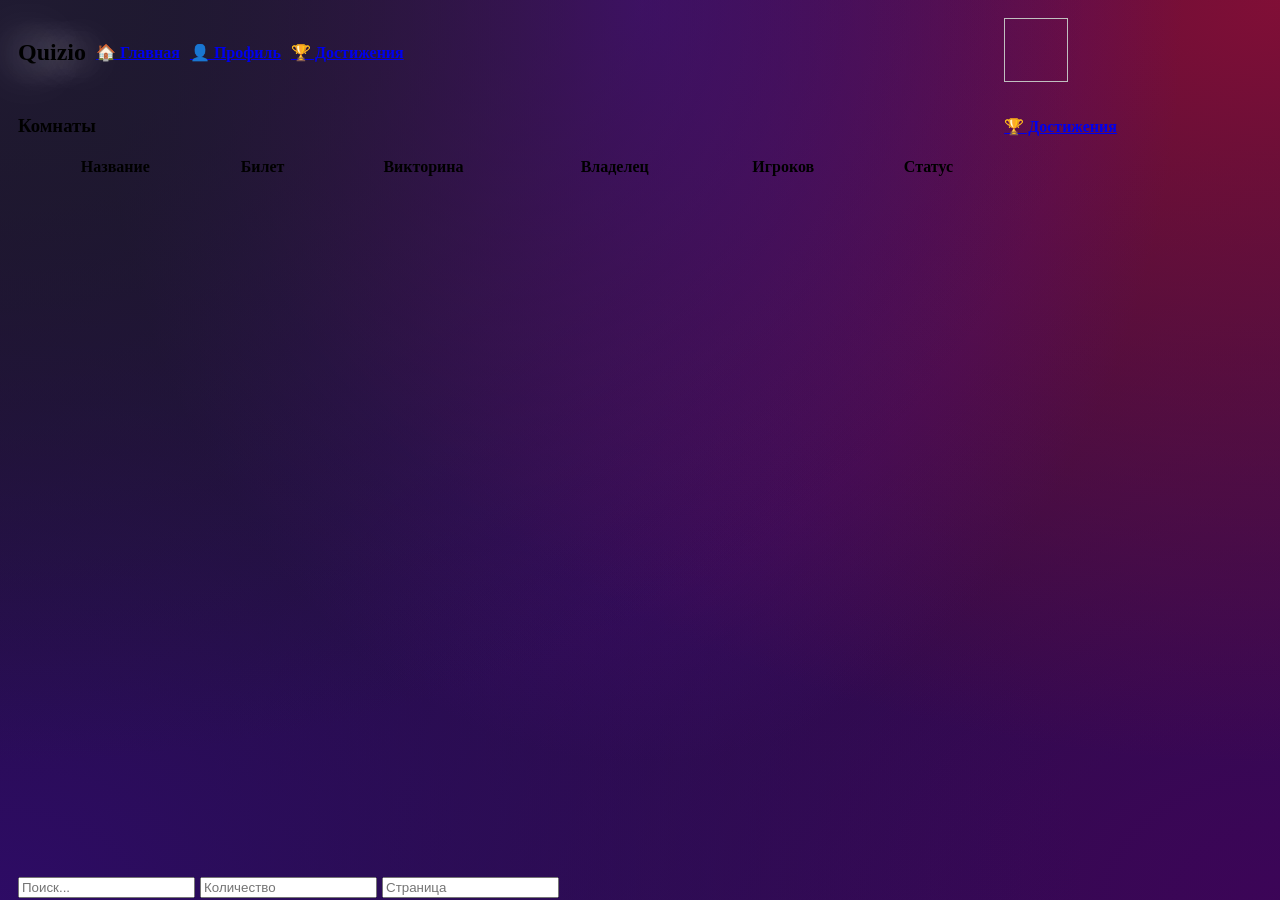
==== commit b1dd3fd9: "Исправление багов" ====
--- a/frontend/index.html
+++ b/frontend/index.html
@@ -22,8 +22,12 @@
             <a href="/"><h4>🏠 Главная</h4></a>
             <a href="/profile.html"><h4>👤 Профиль</h4></a>
             <a href="/achievements.html"><h4>🏆 Достижения</h4></a>
-            <a href="/quizzes.html" id="quizzes-btn" style="display: none;"><h4>📚 Викторины</h4></a>
-            <a href="/admin.html" id="admin-btn" style="display: none;"><h4>👑 Администрирование</h4></a>
+            <a href="/quizzes.html" id="quizzes-btn" style="display: none"
+                ><h4>📚 Викторины</h4></a
+            >
+            <a href="/admin.html" id="admin-btn" style="display: none"
+                ><h4>👑 Администрирование</h4></a
+            >
         </section>
         <section class="profile glass">
             <a href="/profile.html"
@@ -89,6 +93,13 @@
                 >
                     Создать
                 </button>
+                <button
+                    id="join-room-btn"
+                    class="primary"
+                    style="display: none"
+                >
+                    🔑 Войти по билету
+                </button>
             </div>
         </section>
         <section
@@ -119,8 +130,48 @@
                 return role === "administrator"
                     ? "crimson"
                     : role === "moderator"
-                      ? "#f59e0b"
-                      : "#10b981";
+                      ? "yellow"
+                      : "greenyellow";
+            }
+
+            function showError(message) {
+                const errorElement = document.getElementById("rooms-error");
+                errorElement.textContent = message;
+                errorElement.style.color = "crimson";
+
+                setTimeout(() => {
+                    if (errorElement.textContent === message) {
+                        errorElement.style.opacity = "0.5";
+                        setTimeout(() => {
+                            if (errorElement.textContent === message) {
+                                errorElement.textContent = "";
+                                errorElement.style.opacity = "";
+                            }
+                        }, 2000);
+                    }
+                }, 3000);
+            }
+
+            function joinByCode() {
+                const roomToken = prompt("🔑 Введите билет комнаты для входа:");
+                if (!roomToken) return;
+
+                const hexPattern = /^[0-9a-fA-F]+$/;
+                if (!hexPattern.test(roomToken)) {
+                    showError("❌ Неверный формат билета");
+                    return;
+                }
+
+                RoomsAPI.get(
+                    roomToken,
+                    () => {
+                        redirect(`/room.html?token=${roomToken}`);
+                    },
+                    (error) => {
+                        console.error("Failed to find room:", error);
+                        showError("❌ Комната с таким билетом не найдена");
+                    },
+                );
             }
 
             function loadProfile() {
@@ -150,13 +201,18 @@
 
                         const createBtn =
                             document.getElementById("create-room-btn");
+                        const joinBtn =
+                            document.getElementById("join-room-btn");
+
                         if (
                             currentUserRole === "moderator" ||
                             currentUserRole === "administrator"
                         ) {
                             createBtn.style.display = "block";
+                            joinBtn.style.display = "none";
                         } else {
                             createBtn.style.display = "none";
+                            joinBtn.style.display = "block";
                         }
 
                         const quizzesBtn =
@@ -172,14 +228,18 @@
 
                         const adminBtn = document.getElementById("admin-btn");
                         if (adminBtn) {
-                            adminBtn.style.display = (currentUserRole === "administrator") ? "block" : "none";
+                            adminBtn.style.display =
+                                currentUserRole === "administrator"
+                                    ? "block"
+                                    : "none";
                         }
                     },
                     (error) => {
                         console.error("Failed to load profile:", error);
                         if (
                             error.message.includes("401") ||
-                            error.message.includes("403")
+                            error.message.includes("403") ||
+                            error.message.includes("404")
                         ) {
                             redirect("/login.html");
                         }
@@ -242,7 +302,7 @@
                 const errorElement = document.getElementById("rooms-error");
 
                 tbody.innerHTML =
-                    '<tr><td colspan="7" style="text-align: center;">⏳ Загрузка...</td></tr>';
+                    '<tr><td colspan="7" style="text-align: center;">⏳ Загрузка...</td</tr>';
                 errorElement.textContent = "";
 
                 const params = {
@@ -316,10 +376,10 @@
                             const statusCell = row.insertCell(6);
                             if (room.state === "active") {
                                 statusCell.textContent = "🟢 Активна";
-                                statusCell.style.color = "greenyellow";
+                                statusCell.style.color = "#10b981";
                             } else {
                                 statusCell.textContent = "🟡 Ожидание";
-                                statusCell.style.color = "yellow";
+                                statusCell.style.color = "#f59e0b";
                             }
                         });
                     },
@@ -328,7 +388,7 @@
                         errorElement.textContent =
                             "❌ Не удалось загрузить комнаты.";
                         tbody.innerHTML =
-                            '<tr><td colspan="7" style="text-align: center;">⚠️ Ошибка загрузки</td></tr>';
+                            '<tr><td colspan="7" style="text-align: center;">⚠️ Ошибка загрузки</td</tr>';
                     },
                 );
             }
@@ -379,6 +439,10 @@
                     redirect("/quizzes.html");
                 };
 
+                document.getElementById("join-room-btn").onclick = () => {
+                    joinByCode();
+                };
+
                 startAutoRefresh();
             }
 
--- a/frontend/theme.css
+++ b/frontend/theme.css
@@ -84,11 +84,15 @@
 img.small-picture {
     width: 64px;
     height: 64px;
+    min-width: 64px;
+    min-height: 64px;
 }
 
 img.medium-picture {
     width: 256px;
     height: 256px;
+    min-width: 256px;
+    min-height: 256px;
 }
 
 img.large-picture {
